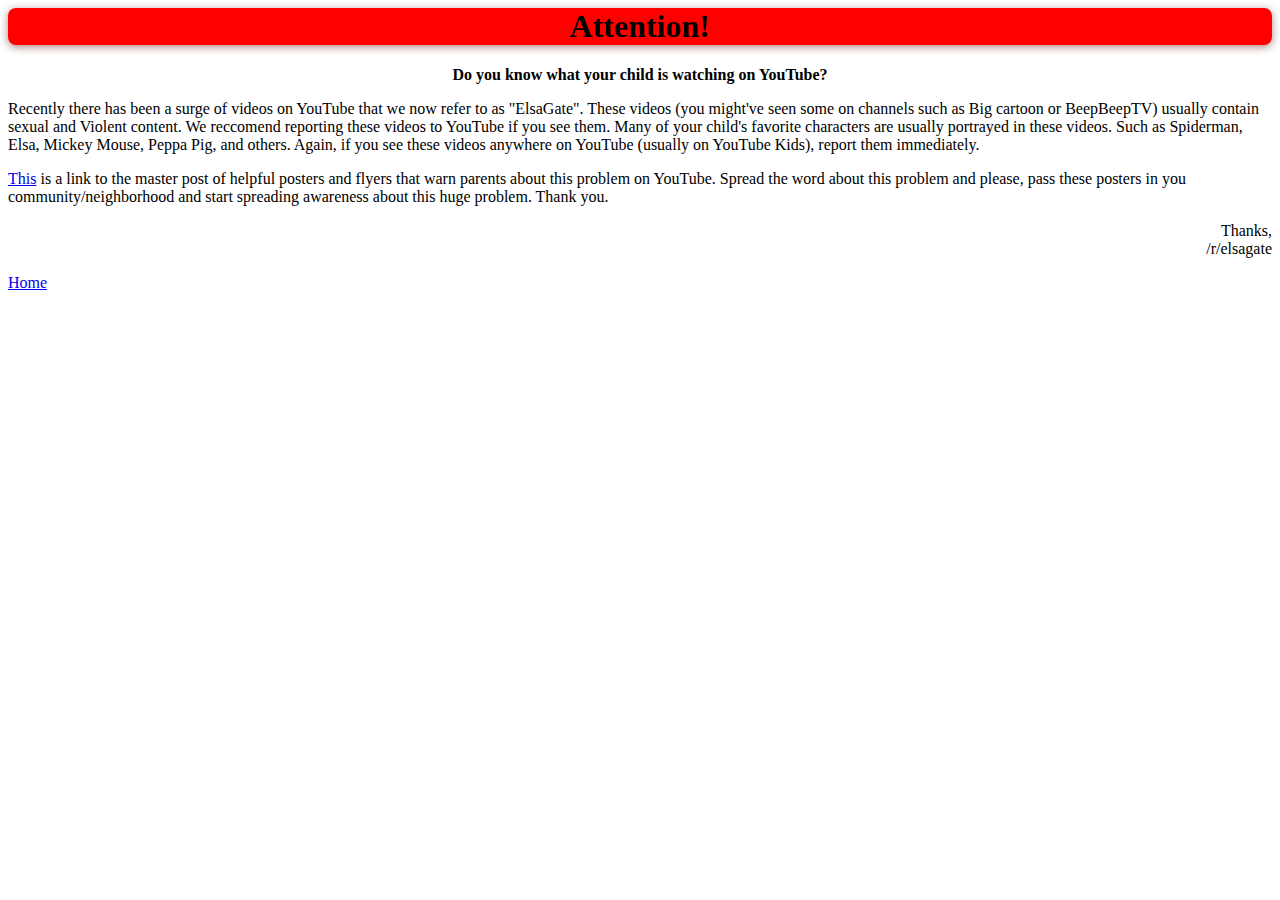
==== Attention.html @ 48e381cb "Attention.html" ====
<html>
  
 <head>
  <title>
    ElsaGate
  </title>
 </head>
  
 <body>
  <h1 style="background-color: #f00; border-radius: 0.25em; text-align: center; filter: drop-shadow(0 2px 4px rgba(96,0,0,0.5))"> Attention! </h1>
  <p style="text-align: center;"><strong>Do you know what your child is watching on YouTube?</strong></p>
  <p>Recently there has been a surge of videos on YouTube that we now refer to as "ElsaGate". These videos (you might've seen some on channels such as Big cartoon or BeepBeepTV) usually contain sexual and Violent content. We reccomend reporting these videos to YouTube if you see them. Many of your child's favorite characters are usually portrayed in these videos. Such as Spiderman, Elsa, Mickey Mouse, Peppa Pig, and others. Again, if you see these videos anywhere on YouTube (usually on YouTube Kids), report them immediately.</p>
  <p><a href="https://www.reddit.com/r/ElsaGate/comments/7h7jz8/masterpost_of_infographics_posters_and_flyers/">This</a> is a link to the master post of helpful posters and flyers that warn parents about this problem on YouTube. Spread the word about this problem and please, pass these posters in you community/neighborhood and start spreading awareness about this huge problem. Thank you.</p>
  <p style="text-align: right;"> Thanks,<br/>/r/elsagate </p>
  <a href="home.html">Home</a>
 </body>
  
</html>
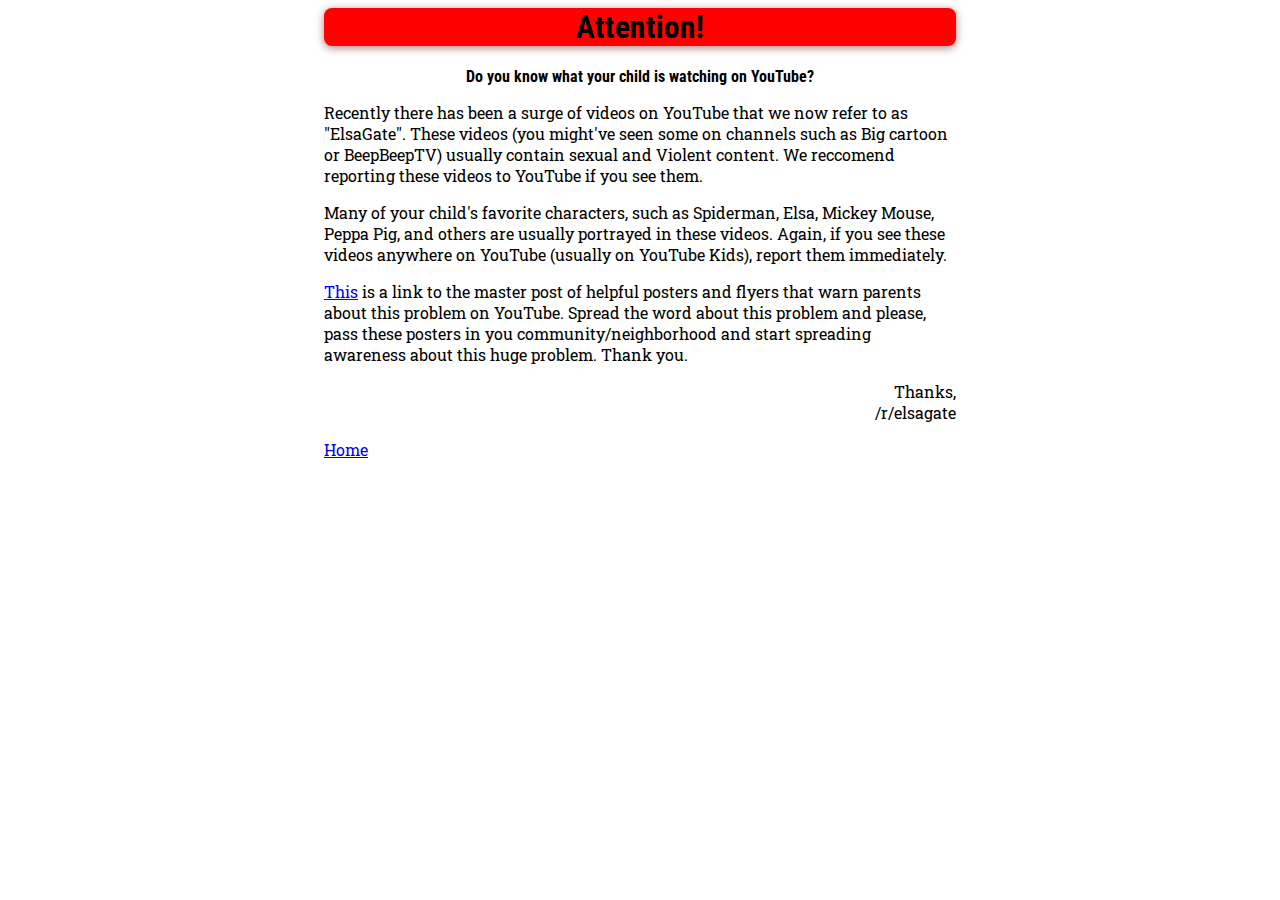
==== commit 0e7ea59a: "Applied new fonts from Google Fonts to the website." ====
--- a/Attention.html
+++ b/Attention.html
@@ -1,18 +1,23 @@
 <html>
   
- <head>
-  <title>
-    ElsaGate
-  </title>
- </head>
-  
- <body>
-  <h1 style="background-color: #f00; border-radius: 0.25em; text-align: center; filter: drop-shadow(0 2px 4px rgba(96,0,0,0.5))"> Attention! </h1>
-  <p style="text-align: center;"><strong>Do you know what your child is watching on YouTube?</strong></p>
-  <p>Recently there has been a surge of videos on YouTube that we now refer to as "ElsaGate". These videos (you might've seen some on channels such as Big cartoon or BeepBeepTV) usually contain sexual and Violent content. We reccomend reporting these videos to YouTube if you see them. Many of your child's favorite characters are usually portrayed in these videos. Such as Spiderman, Elsa, Mickey Mouse, Peppa Pig, and others. Again, if you see these videos anywhere on YouTube (usually on YouTube Kids), report them immediately.</p>
-  <p><a href="https://www.reddit.com/r/ElsaGate/comments/7h7jz8/masterpost_of_infographics_posters_and_flyers/">This</a> is a link to the master post of helpful posters and flyers that warn parents about this problem on YouTube. Spread the word about this problem and please, pass these posters in you community/neighborhood and start spreading awareness about this huge problem. Thank you.</p>
-  <p style="text-align: right;"> Thanks,<br/>/r/elsagate </p>
-  <a href="home.html">Home</a>
- </body>
-  
+	<head>
+		<title>ElsaGate</title>
+		
+		<link rel="stylesheet" type="text/css" href="common.css">	<!--Common style-->
+		<link href="https://fonts.googleapis.com/css?family=Roboto+Condensed|Roboto+Slab" rel="stylesheet">	<!--Google Fonts-->
+		</style>
+	</head>
+	
+	<body>
+		<div class=wrapper>
+			<h1 style="background-color: #f00; border-radius: 0.25em; text-align: center; filter: drop-shadow(0 2px 4px rgba(96,0,0,0.5))"> Attention! </h1>
+			<p class=font-header style="text-align: center;"><strong>Do you know what your child is watching on YouTube?</strong></p>
+			<p>Recently there has been a surge of videos on YouTube that we now refer to as "ElsaGate". These videos (you might've seen some on channels such as Big cartoon or BeepBeepTV) usually contain sexual and Violent content. We reccomend reporting these videos to YouTube if you see them.
+			<p>Many of your child's favorite characters, such as Spiderman, Elsa, Mickey Mouse, Peppa Pig, and others are usually portrayed in these videos. Again, if you see these videos anywhere on YouTube (usually on YouTube Kids), report them immediately.</p>
+			<p><a href="https://www.reddit.com/r/ElsaGate/comments/7h7jz8/masterpost_of_infographics_posters_and_flyers/">This</a> is a link to the master post of helpful posters and flyers that warn parents about this problem on YouTube. Spread the word about this problem and please, pass these posters in you community/neighborhood and start spreading awareness about this huge problem. Thank you.</p>
+			<p class=right-align> Thanks,<br/>/r/elsagate </p>
+			<a href="index.html">Home</a>
+		</div>
+	</body>
+	
 </html>
--- a/common.css
+++ b/common.css
@@ -0,0 +1,18 @@
+body
+{
+	font-family: 'Roboto Slab', serif;
+}
+h1, h2, h3, h4, h5, h6, .font-header
+{
+	font-family: 'Roboto Condensed', sans-serif;
+}
+
+.wrapper
+{
+	width: 50%;
+	position: relative;
+	left: 25%;
+}
+
+/*Psuedo-classes*/
+.right-align { text-align: right; }